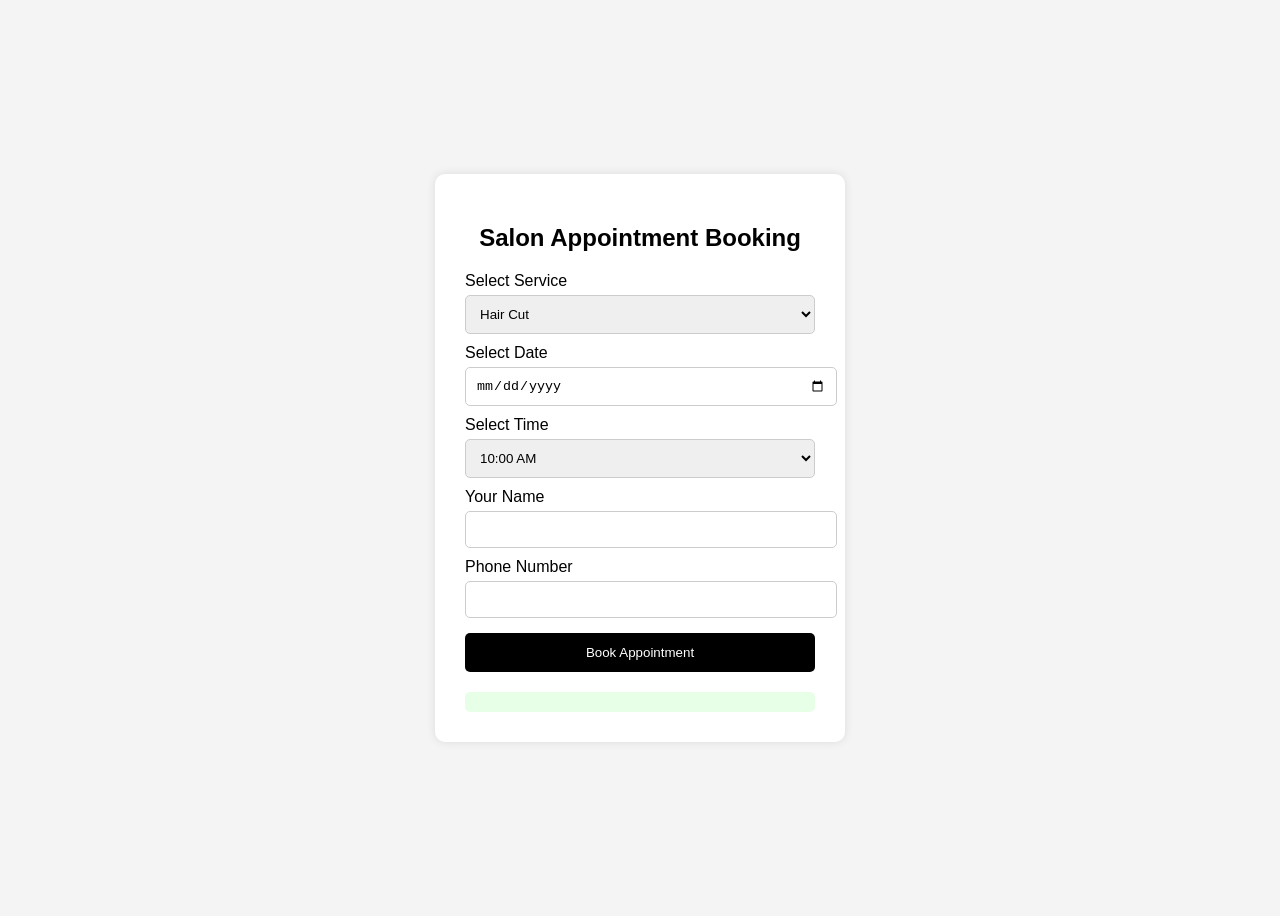
==== booking.html @ 97e00a14 "Add files via upload" ====
<!DOCTYPE html>
<html>
<head>
<title>Salon Booking</title>
<link rel="stylesheet" href="booking.css">
</head>

<body>

<div class="container">

<h2>Salon Appointment Booking</h2>

<form id="bookingForm">

<label>Select Service</label>
<select id="service">
<option>Hair Cut</option>
<option>Beard Trim</option>
<option>Facial</option>
<option>Hair Spa</option>
<option >Massage</option>
<option ></option>
<option ></option>
</select>

<label>Select Date</label>
<input type="date" id="date" required>

<label>Select Time</label>
<select id="time">
<option>10:00 AM</option>
<option>12:00 PM</option>
<option>02:00 PM</option>
<option>04:00 PM</option>
<option>06:00 PM</option>
</select>

<label>Your Name</label>
<input type="text" id="name" required>

<label>Phone Number</label>
<input type="tel" id="phone" required>

<button type="submit">Book Appointment</button>

</form>

<div id="result"></div>

</div>

<script src="booking.js"></script>

</body>
</html>
---- booking.css ----
body {
font-family: Arial;
background:#f4f4f4;
display:flex;
justify-content:center;
align-items:center;
height:100vh;
}

.container {
background:white;
padding:30px;
border-radius:10px;
width:350px;
box-shadow:0 0 10px rgba(0,0,0,0.1);
}

h2 {
text-align:center;
}

label {
margin-top:10px;
display:block;
}

input, select {
width:100%;
padding:10px;
margin-top:5px;
border-radius:5px;
border:1px solid #ccc;
}

button {
margin-top:15px;
width:100%;
padding:12px;
background:black;
color:white;
border:none;
cursor:pointer;
border-radius:5px;
}

button:hover {
background:#333;
}

#result {
margin-top:20px;
background:#e6ffe6;
padding:10px;
border-radius:5px;
}
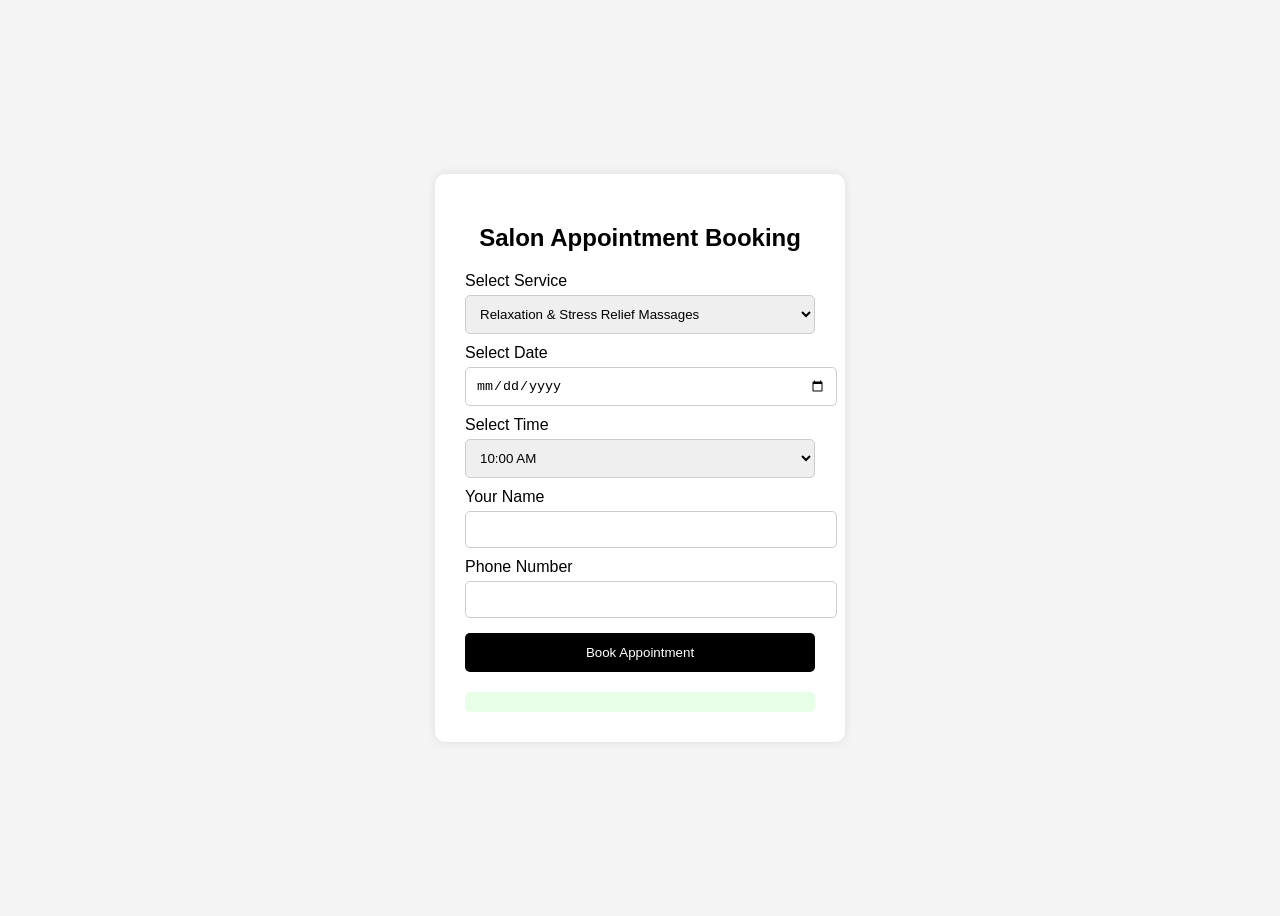
==== commit e885bb02: "Add new massage options to booking form" ====
--- a/booking.html
+++ b/booking.html
@@ -15,13 +15,10 @@
 
 <label>Select Service</label>
 <select id="service">
-<option>Hair Cut</option>
-<option>Beard Trim</option>
-<option>Facial</option>
-<option>Hair Spa</option>
-<option >Massage</option>
-<option ></option>
-<option ></option>
+<option>Relaxation & Stress Relief Massages</option>
+<option>Traditional & Therapeutic Massages</option>
+<option>Luxury & Premium Spa Massages</option>
+<option>Head & Upper Body Massages</option>
 </select>
 
 <label>Select Date</label>
